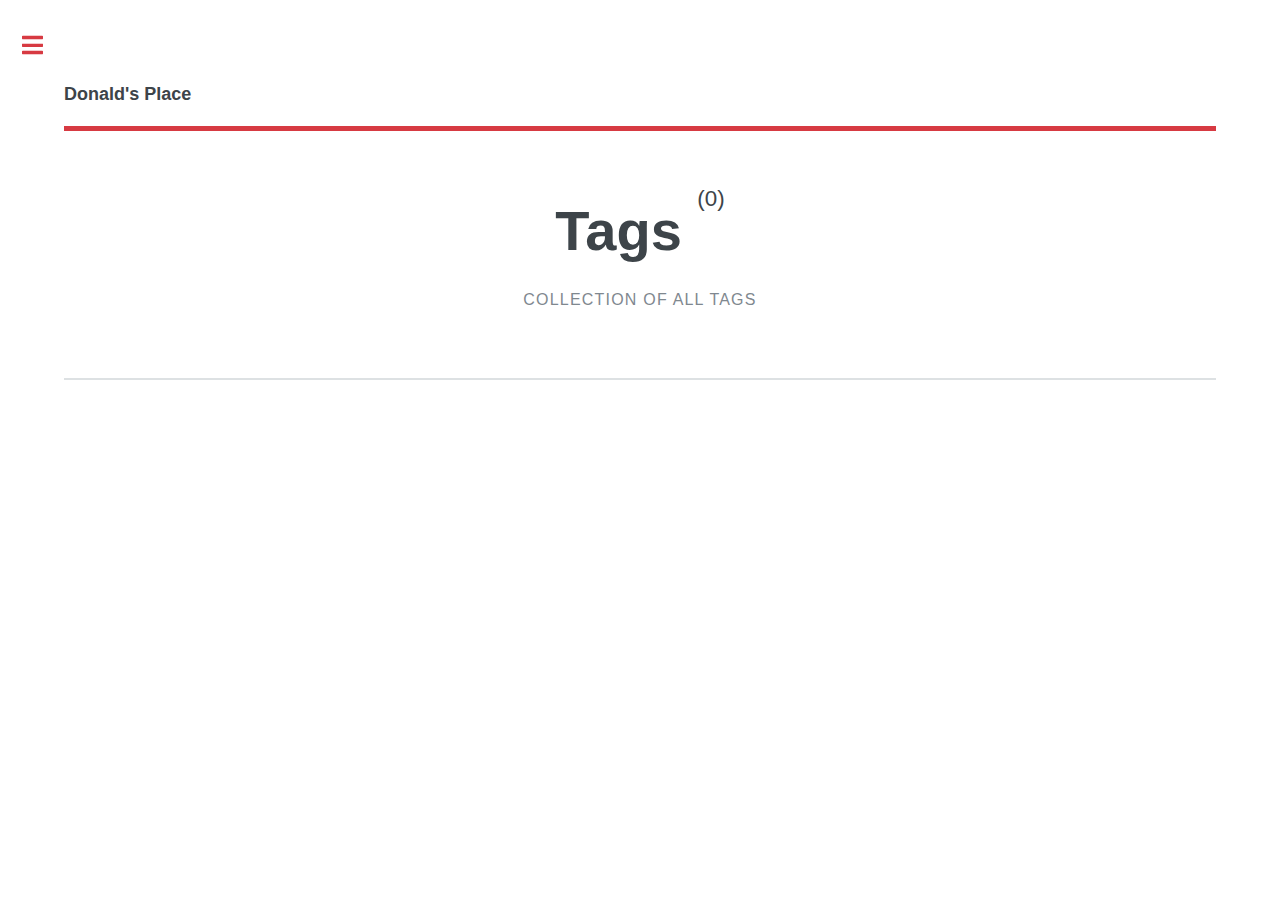
==== tags/index.html @ 57150e5f "Updated from Publii" ====
<!DOCTYPE html><html lang="en-gb"><head><meta charset="utf-8"><meta http-equiv="X-UA-Compatible" content="IE=edge"><meta name="viewport" content="width=device-width,initial-scale=1,user-scalable=no"><title>All tags - Donald&#x27;s Place</title><meta name="robots" content="noindex, follow"><meta name="generator" content="Publii Open-Source CMS for Static Site"><link rel="alternate" type="application/atom+xml" href="https://dchurch315.github.io/feed.xml"><link rel="alternate" type="application/json" href="https://dchurch315.github.io/feed.json"><meta property="og:title" content="Donald's Place"><meta property="og:site_name" content="Donald's Place"><meta property="og:description" content="The Github home of Donald Church"><meta property="og:url" content="https://dchurch315.github.io/tags/"><meta property="og:type" content="website"><link rel="shortcut icon" href="https://dchurch315.github.io/media/website/favicon.png" type="image/x-icon"><link rel="stylesheet" href="https://dchurch315.github.io/assets/css/fontawesome-all.min.css?v=bbcde81f26378440dac4c3d195714389"><link rel="stylesheet" href="https://dchurch315.github.io/assets/css/style.css?v=d9c2229ab80241a1220556e7981365b6"><script type="application/ld+json">{"@context":"http://schema.org","@type":"Organization","name":"Donald's Place","url":"https://dchurch315.github.io/"}</script></head><body class="is-preload"><div id="wrapper"><div id="main"><div class="inner"><header id="header"><a class="logo" href="https://dchurch315.github.io/"><strong>Donald&#x27;s Place</strong></a></header><div class="page-header"><h1>Tags <sup>(0)</sup></h1><p>Collection of all tags</p></div><section><div class="posts"></div></section></div></div><div id="sidebar"><div class="inner"><nav id="menu"><header class="major"><h2>Menu</h2></header></nav><section><header class="major"><h2>Get in touch</h2></header><p>Need to reach me? Try these numbers and URLs</p><ul class="contact"><li class="icon solid fa-envelope">dchurch315@hotmail.com</li><li class="icon solid fa-phone">(352) 234-4273</li><li class="icon solid fa-home">4462 SW 137th Lane<br>Lake Butler, FL 32054</li></ul></section><footer id="footer"><p>Powered by Github and Publii</p></footer></div></div></div><script src="https://dchurch315.github.io/assets/js/jquery.min.js?v=7c14a783dfeb3d238ccd3edd840d82ee"></script><script src="https://dchurch315.github.io/assets/js/browser.min.js?v=c07298dd19048a8a69ad97e754dfe8d0"></script><script src="https://dchurch315.github.io/assets/js/breakpoints.min.js?v=81a479eb099e3b187613943b085923b8"></script><script src="https://dchurch315.github.io/assets/js/util.min.js?v=cbdaf7c20ac2883c77ae23acfbabd47e"></script><script src="https://dchurch315.github.io/assets/js/main.min.js?v=08add7f6d435054ad38ec38d7cf8be40"></script><script>var images=document.querySelectorAll("img[loading]");for(var i=0;i<images.length;i++){if(images[i].complete){images[i].classList.add("is-loaded")}else{images[i].addEventListener("load",function(){this.classList.add("is-loaded")},false)}};</script></body></html>
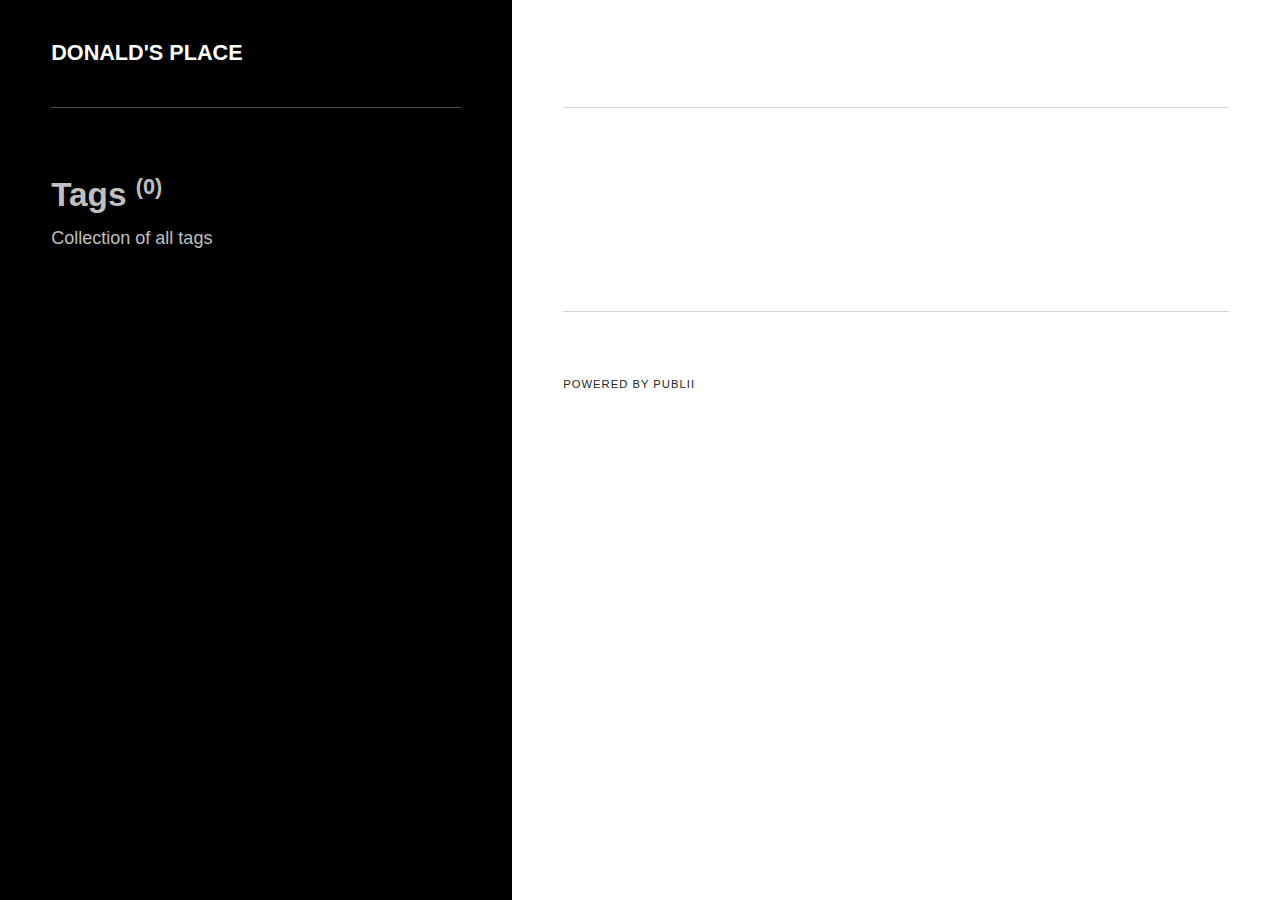
==== commit 45f502c9: "Updated from Publii" ====
--- a/tags/index.html
+++ b/tags/index.html
@@ -1 +1,11 @@
-<!DOCTYPE html><html lang="en-gb"><head><meta charset="utf-8"><meta http-equiv="X-UA-Compatible" content="IE=edge"><meta name="viewport" content="width=device-width,initial-scale=1,user-scalable=no"><title>All tags - Donald&#x27;s Place</title><meta name="robots" content="noindex, follow"><meta name="generator" content="Publii Open-Source CMS for Static Site"><link rel="alternate" type="application/atom+xml" href="https://dchurch315.github.io/feed.xml"><link rel="alternate" type="application/json" href="https://dchurch315.github.io/feed.json"><meta property="og:title" content="Donald's Place"><meta property="og:site_name" content="Donald's Place"><meta property="og:description" content="The Github home of Donald Church"><meta property="og:url" content="https://dchurch315.github.io/tags/"><meta property="og:type" content="website"><link rel="shortcut icon" href="https://dchurch315.github.io/media/website/favicon.png" type="image/x-icon"><link rel="stylesheet" href="https://dchurch315.github.io/assets/css/fontawesome-all.min.css?v=bbcde81f26378440dac4c3d195714389"><link rel="stylesheet" href="https://dchurch315.github.io/assets/css/style.css?v=d9c2229ab80241a1220556e7981365b6"><script type="application/ld+json">{"@context":"http://schema.org","@type":"Organization","name":"Donald's Place","url":"https://dchurch315.github.io/"}</script></head><body class="is-preload"><div id="wrapper"><div id="main"><div class="inner"><header id="header"><a class="logo" href="https://dchurch315.github.io/"><strong>Donald&#x27;s Place</strong></a></header><div class="page-header"><h1>Tags <sup>(0)</sup></h1><p>Collection of all tags</p></div><section><div class="posts"></div></section></div></div><div id="sidebar"><div class="inner"><nav id="menu"><header class="major"><h2>Menu</h2></header></nav><section><header class="major"><h2>Get in touch</h2></header><p>Need to reach me? Try these numbers and URLs</p><ul class="contact"><li class="icon solid fa-envelope">dchurch315@hotmail.com</li><li class="icon solid fa-phone">(352) 234-4273</li><li class="icon solid fa-home">4462 SW 137th Lane<br>Lake Butler, FL 32054</li></ul></section><footer id="footer"><p>Powered by Github and Publii</p></footer></div></div></div><script src="https://dchurch315.github.io/assets/js/jquery.min.js?v=7c14a783dfeb3d238ccd3edd840d82ee"></script><script src="https://dchurch315.github.io/assets/js/browser.min.js?v=c07298dd19048a8a69ad97e754dfe8d0"></script><script src="https://dchurch315.github.io/assets/js/breakpoints.min.js?v=81a479eb099e3b187613943b085923b8"></script><script src="https://dchurch315.github.io/assets/js/util.min.js?v=cbdaf7c20ac2883c77ae23acfbabd47e"></script><script src="https://dchurch315.github.io/assets/js/main.min.js?v=08add7f6d435054ad38ec38d7cf8be40"></script><script>var images=document.querySelectorAll("img[loading]");for(var i=0;i<images.length;i++){if(images[i].complete){images[i].classList.add("is-loaded")}else{images[i].addEventListener("load",function(){this.classList.add("is-loaded")},false)}};</script></body></html>+<!DOCTYPE html><html lang="en-gb"><head><meta charset="utf-8"><meta http-equiv="X-UA-Compatible" content="IE=edge"><meta name="viewport" content="width=device-width,initial-scale=1"><title>All tags - Donald&#x27;s Place</title><meta name="robots" content="noindex, follow"><meta name="generator" content="Publii Open-Source CMS for Static Site"><link rel="alternate" type="application/atom+xml" href="https://dchurch315.github.io/feed.xml"><link rel="alternate" type="application/json" href="https://dchurch315.github.io/feed.json"><meta property="og:title" content="Donald's Place"><meta property="og:site_name" content="Donald's Place"><meta property="og:description" content="The Github home of Donald Church"><meta property="og:url" content="https://dchurch315.github.io/tags/"><meta property="og:type" content="website"><link rel="stylesheet" href="https://dchurch315.github.io/assets/css/style.css?v=b827ce4bac14d4e56a1e3c2e52780784"><script type="application/ld+json">{"@context":"http://schema.org","@type":"Organization","name":"Donald's Place","url":"https://dchurch315.github.io/"}</script></head><body><div class="container js-container"><div class="content"><header class="top"><div class="top__item"><a class="logo" href="https://dchurch315.github.io/">Donald&#x27;s Place</a></div><div class="top__item top__item--right"></div></header><main class="main"><div class="main__left"><header><h1>Tags <sup>(0)</sup></h1><p>Collection of all tags</p></header></div><div class="main__right tags"><div><ul class="feed tags__feed"></ul></div></div></main><footer class="footer"><div class="footer__copyright"><p>Powered by Publii</p></div></footer></div></div><script defer="defer" src="https://dchurch315.github.io/assets/js/scripts.min.js?v=27706a8fe221267c1834098c796f44c1"></script><script>var images = document.querySelectorAll('img[loading]');
+
+        for (var i = 0; i < images.length; i++) {
+            if (images[i].complete) {
+                images[i].classList.add('is-loaded');
+            } else {
+                images[i].addEventListener('load', function () {
+                    this.classList.add('is-loaded');
+                }, false);
+            }
+        }</script></body></html>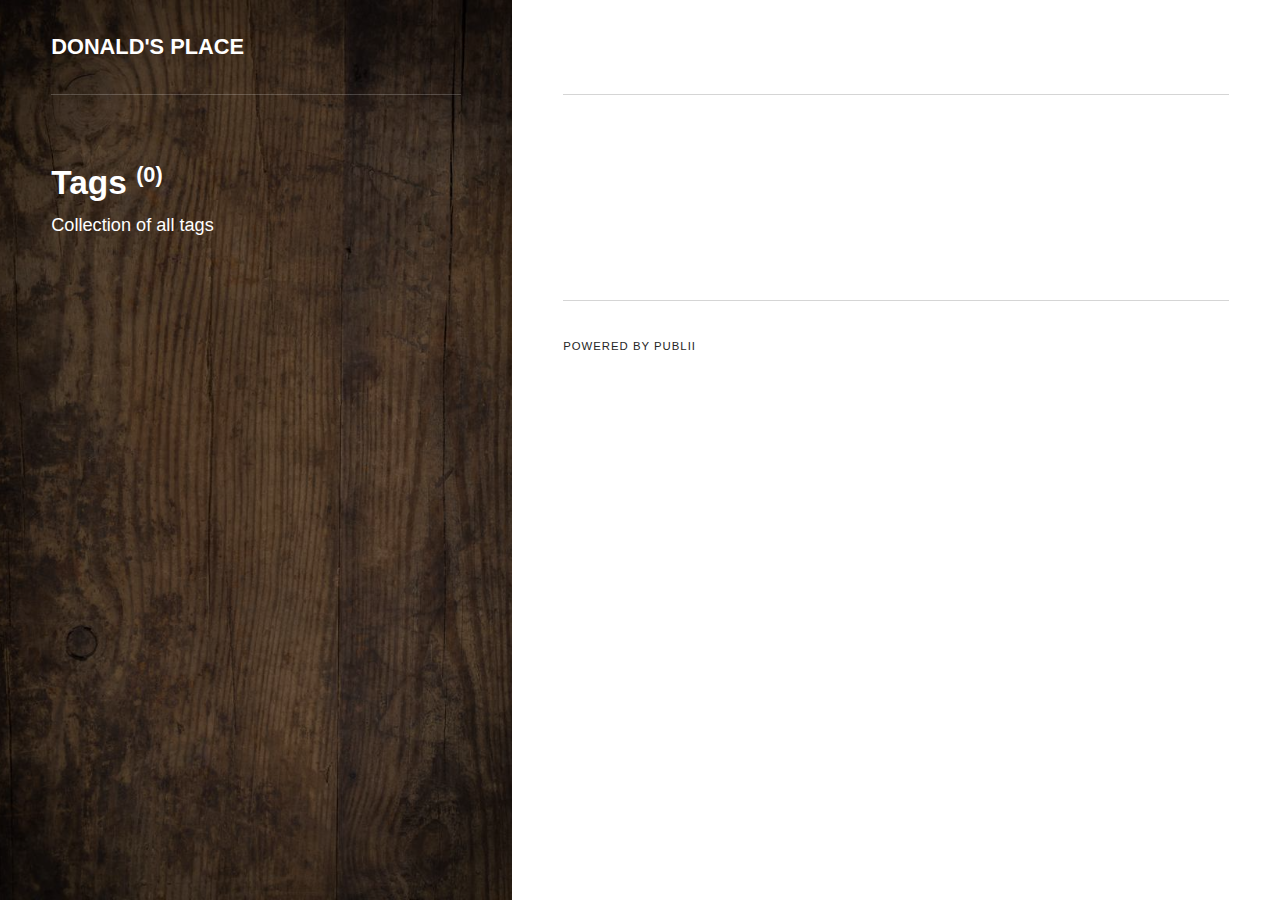
==== commit 263bf0e9: "Updated from Publii" ====
--- a/tags/index.html
+++ b/tags/index.html
@@ -1,4 +1,4 @@
-<!DOCTYPE html><html lang="en-gb"><head><meta charset="utf-8"><meta http-equiv="X-UA-Compatible" content="IE=edge"><meta name="viewport" content="width=device-width,initial-scale=1"><title>All tags - Donald&#x27;s Place</title><meta name="robots" content="noindex, follow"><meta name="generator" content="Publii Open-Source CMS for Static Site"><link rel="alternate" type="application/atom+xml" href="https://dchurch315.github.io/feed.xml"><link rel="alternate" type="application/json" href="https://dchurch315.github.io/feed.json"><meta property="og:title" content="Donald's Place"><meta property="og:site_name" content="Donald's Place"><meta property="og:description" content="The Github home of Donald Church"><meta property="og:url" content="https://dchurch315.github.io/tags/"><meta property="og:type" content="website"><link rel="stylesheet" href="https://dchurch315.github.io/assets/css/style.css?v=b827ce4bac14d4e56a1e3c2e52780784"><script type="application/ld+json">{"@context":"http://schema.org","@type":"Organization","name":"Donald's Place","url":"https://dchurch315.github.io/"}</script></head><body><div class="container js-container"><div class="content"><header class="top"><div class="top__item"><a class="logo" href="https://dchurch315.github.io/">Donald&#x27;s Place</a></div><div class="top__item top__item--right"></div></header><main class="main"><div class="main__left"><header><h1>Tags <sup>(0)</sup></h1><p>Collection of all tags</p></header></div><div class="main__right tags"><div><ul class="feed tags__feed"></ul></div></div></main><footer class="footer"><div class="footer__copyright"><p>Powered by Publii</p></div></footer></div></div><script defer="defer" src="https://dchurch315.github.io/assets/js/scripts.min.js?v=27706a8fe221267c1834098c796f44c1"></script><script>var images = document.querySelectorAll('img[loading]');
+<!DOCTYPE html><html lang="en-gb"><head><meta charset="utf-8"><meta http-equiv="X-UA-Compatible" content="IE=edge"><meta name="viewport" content="width=device-width,initial-scale=1"><title>All tags - Donald&#x27;s Place</title><meta name="robots" content="noindex, follow"><meta name="generator" content="Publii Open-Source CMS for Static Site"><link rel="alternate" type="application/atom+xml" href="https://dchurch315.github.io/feed.xml"><link rel="alternate" type="application/json" href="https://dchurch315.github.io/feed.json"><meta property="og:title" content="Donald's Place"><meta property="og:site_name" content="Donald's Place"><meta property="og:description" content="The Github home of Donald Church"><meta property="og:url" content="https://dchurch315.github.io/tags/"><meta property="og:type" content="website"><link rel="stylesheet" href="https://dchurch315.github.io/assets/css/style.css?v=1a7fffba40da977449df3f0807b714f1"><script type="application/ld+json">{"@context":"http://schema.org","@type":"Organization","name":"Donald's Place","url":"https://dchurch315.github.io/"}</script></head><body><div class="container js-container"><div class="content"><header class="top"><div class="top__item"><a class="logo" href="https://dchurch315.github.io/">Donald&#x27;s Place</a></div><div class="top__item top__item--right"></div></header><main class="main"><div class="main__left"><figure class="hero"><img src="https://dchurch315.github.io/media/website/vertical-Wood.jpg" srcset="https://dchurch315.github.io/media/website/responsive/vertical-Wood-xs.jpg 300w, https://dchurch315.github.io/media/website/responsive/vertical-Wood-sm.jpg 480w, https://dchurch315.github.io/media/website/responsive/vertical-Wood-md.jpg 768w, https://dchurch315.github.io/media/website/responsive/vertical-Wood-lg.jpg 1024w, https://dchurch315.github.io/media/website/responsive/vertical-Wood-xl.jpg 1280w, https://dchurch315.github.io/media/website/responsive/vertical-Wood-2xl.jpg 1600w" sizes="(min-width: 1800px) 50vw, (min-width: 900px) 40vw, 100vw" loading="eager" width="800" height="1200" alt=""></figure><header><h1>Tags <sup>(0)</sup></h1><p>Collection of all tags</p></header></div><div class="main__right tags"><div><ul class="feed tags__feed"></ul></div></div></main><footer class="footer"><div class="footer__copyright">Powered by Publii</div></footer></div></div><script defer="defer" src="https://dchurch315.github.io/assets/js/scripts.min.js?v=27706a8fe221267c1834098c796f44c1"></script><script>var images = document.querySelectorAll('img[loading]');
 
         for (var i = 0; i < images.length; i++) {
             if (images[i].complete) {
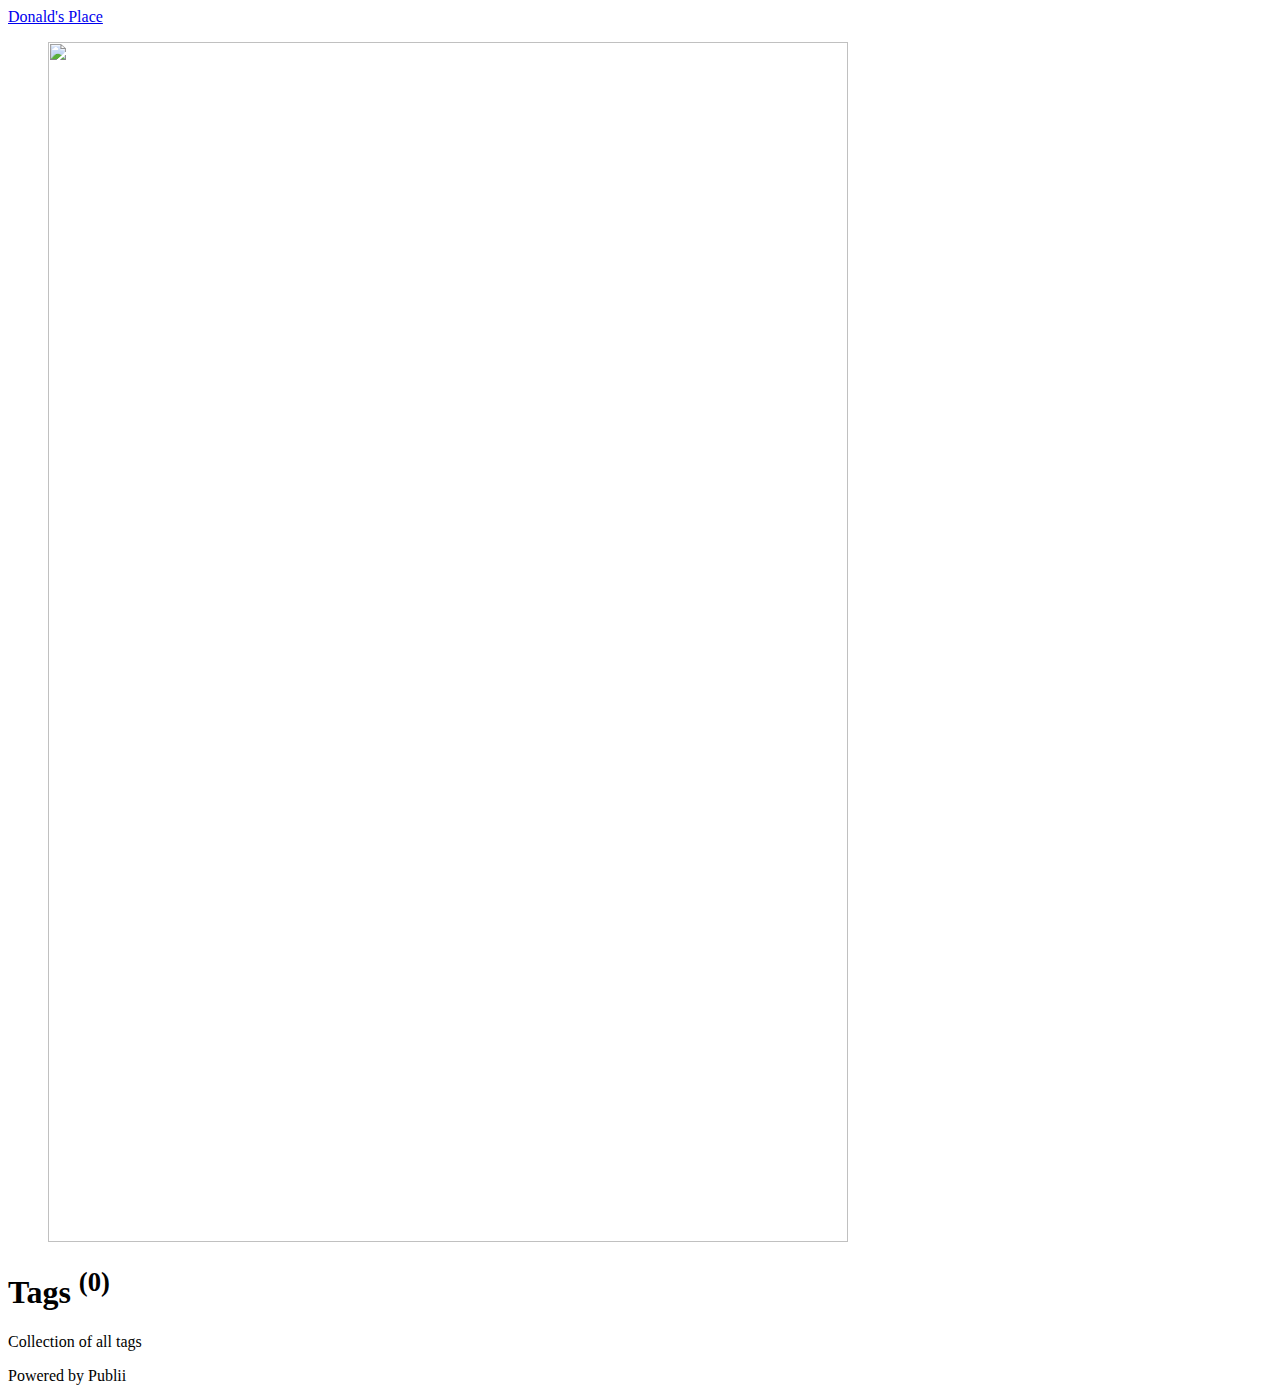
==== commit 28e39494: "Updated from Publii" ====
--- a/tags/index.html
+++ b/tags/index.html
@@ -1,4 +1,4 @@
-<!DOCTYPE html><html lang="en-gb"><head><meta charset="utf-8"><meta http-equiv="X-UA-Compatible" content="IE=edge"><meta name="viewport" content="width=device-width,initial-scale=1"><title>All tags - Donald&#x27;s Place</title><meta name="robots" content="noindex, follow"><meta name="generator" content="Publii Open-Source CMS for Static Site"><link rel="alternate" type="application/atom+xml" href="https://dchurch315.github.io/feed.xml"><link rel="alternate" type="application/json" href="https://dchurch315.github.io/feed.json"><meta property="og:title" content="Donald's Place"><meta property="og:site_name" content="Donald's Place"><meta property="og:description" content="The Github home of Donald Church"><meta property="og:url" content="https://dchurch315.github.io/tags/"><meta property="og:type" content="website"><link rel="stylesheet" href="https://dchurch315.github.io/assets/css/style.css?v=1a7fffba40da977449df3f0807b714f1"><script type="application/ld+json">{"@context":"http://schema.org","@type":"Organization","name":"Donald's Place","url":"https://dchurch315.github.io/"}</script></head><body><div class="container js-container"><div class="content"><header class="top"><div class="top__item"><a class="logo" href="https://dchurch315.github.io/">Donald&#x27;s Place</a></div><div class="top__item top__item--right"></div></header><main class="main"><div class="main__left"><figure class="hero"><img src="https://dchurch315.github.io/media/website/vertical-Wood.jpg" srcset="https://dchurch315.github.io/media/website/responsive/vertical-Wood-xs.jpg 300w, https://dchurch315.github.io/media/website/responsive/vertical-Wood-sm.jpg 480w, https://dchurch315.github.io/media/website/responsive/vertical-Wood-md.jpg 768w, https://dchurch315.github.io/media/website/responsive/vertical-Wood-lg.jpg 1024w, https://dchurch315.github.io/media/website/responsive/vertical-Wood-xl.jpg 1280w, https://dchurch315.github.io/media/website/responsive/vertical-Wood-2xl.jpg 1600w" sizes="(min-width: 1800px) 50vw, (min-width: 900px) 40vw, 100vw" loading="eager" width="800" height="1200" alt=""></figure><header><h1>Tags <sup>(0)</sup></h1><p>Collection of all tags</p></header></div><div class="main__right tags"><div><ul class="feed tags__feed"></ul></div></div></main><footer class="footer"><div class="footer__copyright">Powered by Publii</div></footer></div></div><script defer="defer" src="https://dchurch315.github.io/assets/js/scripts.min.js?v=27706a8fe221267c1834098c796f44c1"></script><script>var images = document.querySelectorAll('img[loading]');
+<!DOCTYPE html><html lang="en-gb"><head><meta charset="utf-8"><meta http-equiv="X-UA-Compatible" content="IE=edge"><meta name="viewport" content="width=device-width,initial-scale=1"><title>All tags - Donald&#x27;s Place</title><meta name="robots" content="noindex, follow"><meta name="generator" content="Publii Open-Source CMS for Static Site"><link rel="alternate" type="application/atom+xml" href="https://dev.donaldchurch.com/feed.xml"><link rel="alternate" type="application/json" href="https://dev.donaldchurch.com/feed.json"><meta property="og:title" content="Donald's Place"><meta property="og:site_name" content="Donald's Place"><meta property="og:description" content="The Github home of Donald Church"><meta property="og:url" content="https://dev.donaldchurch.com/tags/"><meta property="og:type" content="website"><link rel="stylesheet" href="https://dev.donaldchurch.com/assets/css/style.css?v=1a7fffba40da977449df3f0807b714f1"><script type="application/ld+json">{"@context":"http://schema.org","@type":"Organization","name":"Donald's Place","url":"https://dev.donaldchurch.com/"}</script></head><body><div class="container js-container"><div class="content"><header class="top"><div class="top__item"><a class="logo" href="https://dev.donaldchurch.com/">Donald&#x27;s Place</a></div><div class="top__item top__item--right"></div></header><main class="main"><div class="main__left"><figure class="hero"><img src="https://dev.donaldchurch.com/media/website/vertical-Wood.jpg" srcset="https://dev.donaldchurch.com/media/website/responsive/vertical-Wood-xs.jpg 300w, https://dev.donaldchurch.com/media/website/responsive/vertical-Wood-sm.jpg 480w, https://dev.donaldchurch.com/media/website/responsive/vertical-Wood-md.jpg 768w, https://dev.donaldchurch.com/media/website/responsive/vertical-Wood-lg.jpg 1024w, https://dev.donaldchurch.com/media/website/responsive/vertical-Wood-xl.jpg 1280w, https://dev.donaldchurch.com/media/website/responsive/vertical-Wood-2xl.jpg 1600w" sizes="(min-width: 1800px) 50vw, (min-width: 900px) 40vw, 100vw" loading="eager" width="800" height="1200" alt=""></figure><header><h1>Tags <sup>(0)</sup></h1><p>Collection of all tags</p></header></div><div class="main__right tags"><div><ul class="feed tags__feed"></ul></div></div></main><footer class="footer"><div class="footer__copyright">Powered by Publii</div></footer></div></div><script defer="defer" src="https://dev.donaldchurch.com/assets/js/scripts.min.js?v=27706a8fe221267c1834098c796f44c1"></script><script>var images = document.querySelectorAll('img[loading]');
 
         for (var i = 0; i < images.length; i++) {
             if (images[i].complete) {
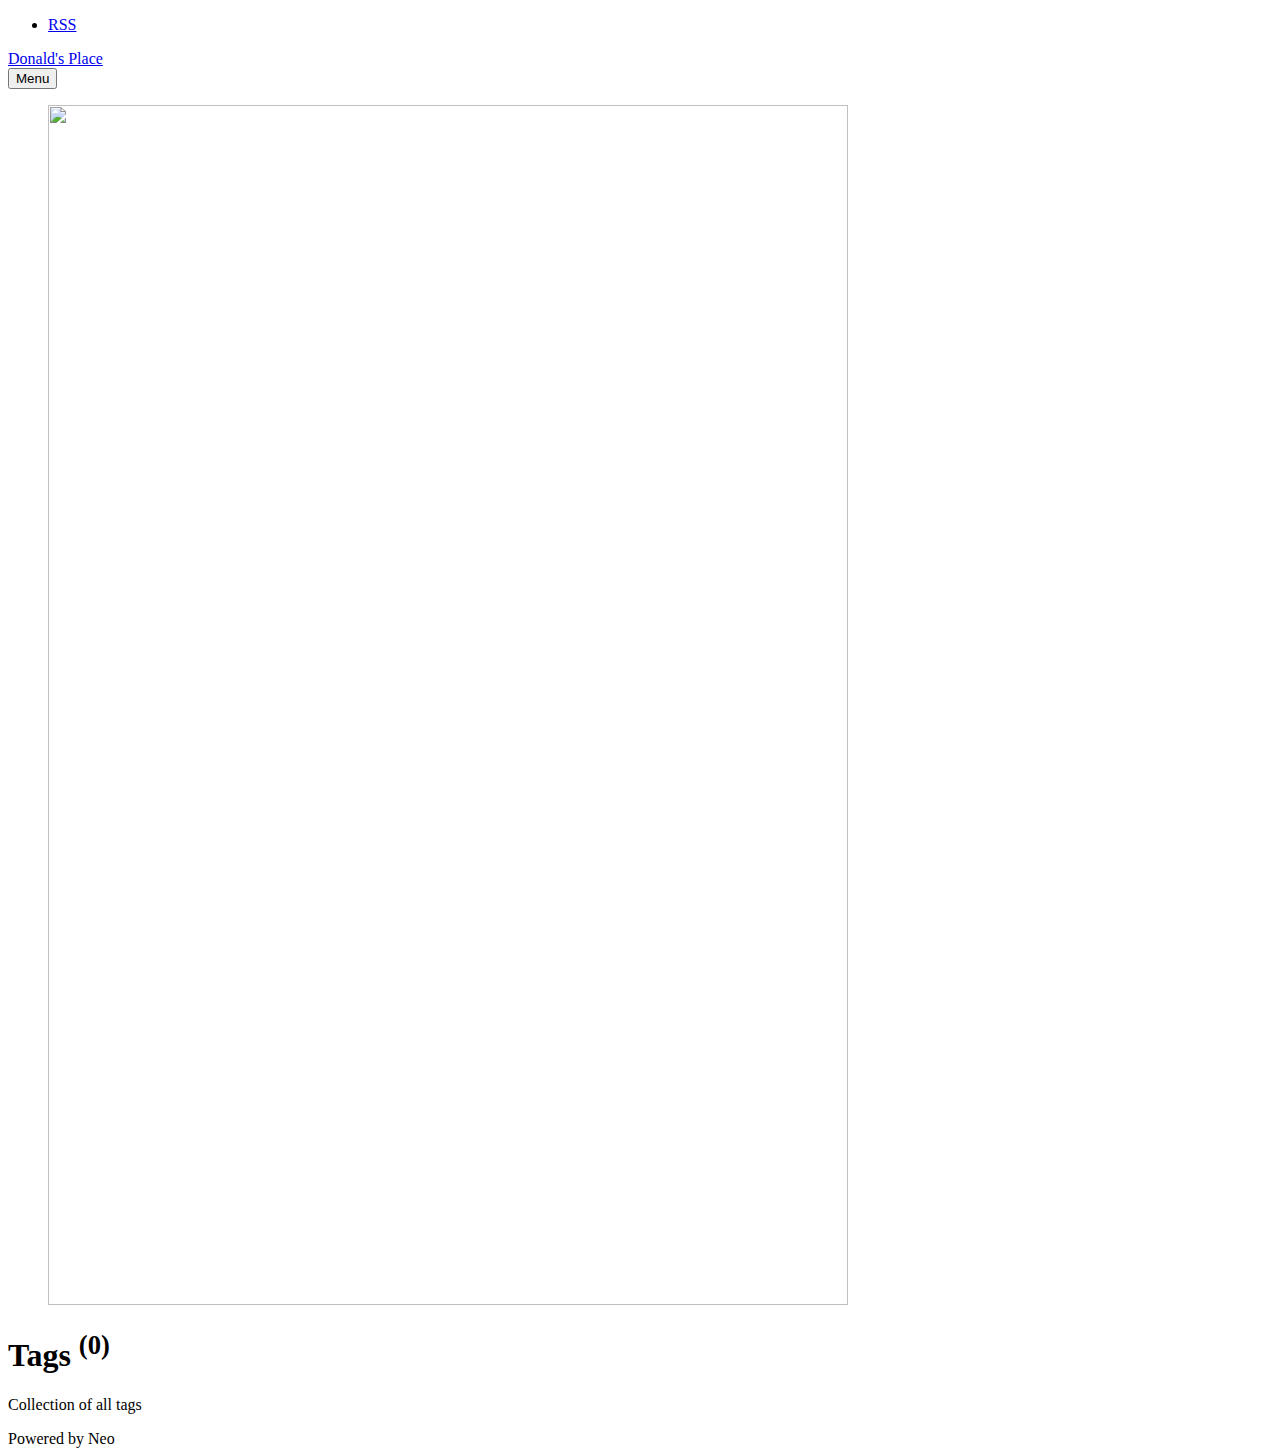
==== commit 49088a2b: "Updated from Publii" ====
--- a/tags/index.html
+++ b/tags/index.html
@@ -1,4 +1,4 @@
-<!DOCTYPE html><html lang="en-gb"><head><meta charset="utf-8"><meta http-equiv="X-UA-Compatible" content="IE=edge"><meta name="viewport" content="width=device-width,initial-scale=1"><title>All tags - Donald&#x27;s Place</title><meta name="robots" content="noindex, follow"><meta name="generator" content="Publii Open-Source CMS for Static Site"><link rel="alternate" type="application/atom+xml" href="https://dev.donaldchurch.com/feed.xml"><link rel="alternate" type="application/json" href="https://dev.donaldchurch.com/feed.json"><meta property="og:title" content="Donald's Place"><meta property="og:site_name" content="Donald's Place"><meta property="og:description" content="The Github home of Donald Church"><meta property="og:url" content="https://dev.donaldchurch.com/tags/"><meta property="og:type" content="website"><link rel="stylesheet" href="https://dev.donaldchurch.com/assets/css/style.css?v=1a7fffba40da977449df3f0807b714f1"><script type="application/ld+json">{"@context":"http://schema.org","@type":"Organization","name":"Donald's Place","url":"https://dev.donaldchurch.com/"}</script></head><body><div class="container js-container"><div class="content"><header class="top"><div class="top__item"><a class="logo" href="https://dev.donaldchurch.com/">Donald&#x27;s Place</a></div><div class="top__item top__item--right"></div></header><main class="main"><div class="main__left"><figure class="hero"><img src="https://dev.donaldchurch.com/media/website/vertical-Wood.jpg" srcset="https://dev.donaldchurch.com/media/website/responsive/vertical-Wood-xs.jpg 300w, https://dev.donaldchurch.com/media/website/responsive/vertical-Wood-sm.jpg 480w, https://dev.donaldchurch.com/media/website/responsive/vertical-Wood-md.jpg 768w, https://dev.donaldchurch.com/media/website/responsive/vertical-Wood-lg.jpg 1024w, https://dev.donaldchurch.com/media/website/responsive/vertical-Wood-xl.jpg 1280w, https://dev.donaldchurch.com/media/website/responsive/vertical-Wood-2xl.jpg 1600w" sizes="(min-width: 1800px) 50vw, (min-width: 900px) 40vw, 100vw" loading="eager" width="800" height="1200" alt=""></figure><header><h1>Tags <sup>(0)</sup></h1><p>Collection of all tags</p></header></div><div class="main__right tags"><div><ul class="feed tags__feed"></ul></div></div></main><footer class="footer"><div class="footer__copyright">Powered by Publii</div></footer></div></div><script defer="defer" src="https://dev.donaldchurch.com/assets/js/scripts.min.js?v=27706a8fe221267c1834098c796f44c1"></script><script>var images = document.querySelectorAll('img[loading]');
+<!DOCTYPE html><html lang="en-gb"><head><meta charset="utf-8"><meta http-equiv="X-UA-Compatible" content="IE=edge"><meta name="viewport" content="width=device-width,initial-scale=1"><title>All tags - Donald&#x27;s Place</title><meta name="robots" content="noindex, follow"><meta name="generator" content="Publii Open-Source CMS for Static Site"><link rel="alternate" type="application/atom+xml" href="https://dev.donaldchurch.com/feed.xml"><link rel="alternate" type="application/json" href="https://dev.donaldchurch.com/feed.json"><meta property="og:title" content="Donald's Place"><meta property="og:site_name" content="Donald's Place"><meta property="og:description" content="The Github home of Donald Church"><meta property="og:url" content="https://dev.donaldchurch.com/tags/"><meta property="og:type" content="website"><link rel="stylesheet" href="https://dev.donaldchurch.com/assets/css/style.css?v=1a7fffba40da977449df3f0807b714f1"><script type="application/ld+json">{"@context":"http://schema.org","@type":"Organization","name":"Donald's Place","url":"https://dev.donaldchurch.com/"}</script></head><body><div class="container js-container"><nav class="menu"><ul class="navbar__menu"><li><a href="https://dev.donaldchurch.com/feed.xml" target="_self">RSS</a></li></ul></nav><div class="content"><header class="top"><div class="top__item"><a class="logo" href="https://dev.donaldchurch.com/">Donald&#x27;s Place</a></div><div class="top__item top__item--right"><button class="menu-toggle js-menu-toggle" aria-label="Menu" aria-expanded="false"><span class="menu-toggle-box"><span class="menu-toggle-inner">Menu</span></span></button></div></header><main class="main"><div class="main__left"><figure class="hero"><img src="https://dev.donaldchurch.com/media/website/vertical-Wood.jpg" srcset="https://dev.donaldchurch.com/media/website/responsive/vertical-Wood-xs.jpg 300w, https://dev.donaldchurch.com/media/website/responsive/vertical-Wood-sm.jpg 480w, https://dev.donaldchurch.com/media/website/responsive/vertical-Wood-md.jpg 768w, https://dev.donaldchurch.com/media/website/responsive/vertical-Wood-lg.jpg 1024w, https://dev.donaldchurch.com/media/website/responsive/vertical-Wood-xl.jpg 1280w, https://dev.donaldchurch.com/media/website/responsive/vertical-Wood-2xl.jpg 1600w" sizes="(min-width: 1800px) 50vw, (min-width: 900px) 40vw, 100vw" loading="eager" width="800" height="1200" alt=""></figure><header><h1>Tags <sup>(0)</sup></h1><p>Collection of all tags</p></header></div><div class="main__right tags"><div><ul class="feed tags__feed"></ul></div></div></main><footer class="footer"><div class="footer__copyright">Powered by Neo</div></footer></div></div><script defer="defer" src="https://dev.donaldchurch.com/assets/js/scripts.min.js?v=27706a8fe221267c1834098c796f44c1"></script><script>var images = document.querySelectorAll('img[loading]');
 
         for (var i = 0; i < images.length; i++) {
             if (images[i].complete) {
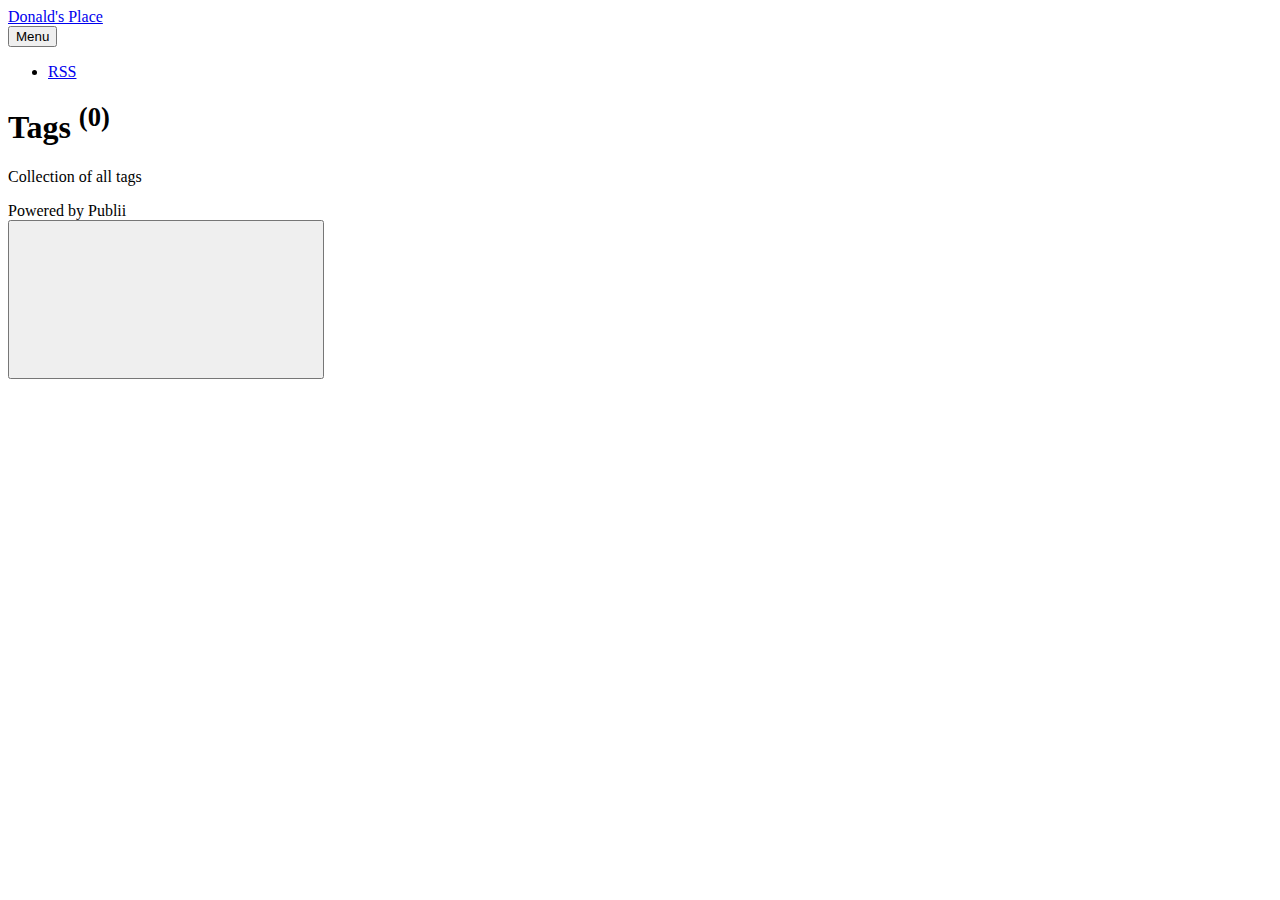
==== commit 69ebb7e4: "Publii: update content" ====
--- a/tags/index.html
+++ b/tags/index.html
@@ -1,5 +1,6 @@
-<!DOCTYPE html><html lang="en-gb"><head><meta charset="utf-8"><meta http-equiv="X-UA-Compatible" content="IE=edge"><meta name="viewport" content="width=device-width,initial-scale=1"><title>All tags - Donald&#x27;s Place</title><meta name="robots" content="noindex, follow"><meta name="generator" content="Publii Open-Source CMS for Static Site"><link rel="alternate" type="application/atom+xml" href="https://dev.donaldchurch.com/feed.xml"><link rel="alternate" type="application/json" href="https://dev.donaldchurch.com/feed.json"><meta property="og:title" content="Donald's Place"><meta property="og:site_name" content="Donald's Place"><meta property="og:description" content="The Github home of Donald Church"><meta property="og:url" content="https://dev.donaldchurch.com/tags/"><meta property="og:type" content="website"><link rel="stylesheet" href="https://dev.donaldchurch.com/assets/css/style.css?v=1a7fffba40da977449df3f0807b714f1"><script type="application/ld+json">{"@context":"http://schema.org","@type":"Organization","name":"Donald's Place","url":"https://dev.donaldchurch.com/"}</script></head><body><div class="container js-container"><nav class="menu"><ul class="navbar__menu"><li><a href="https://dev.donaldchurch.com/feed.xml" target="_self">RSS</a></li></ul></nav><div class="content"><header class="top"><div class="top__item"><a class="logo" href="https://dev.donaldchurch.com/">Donald&#x27;s Place</a></div><div class="top__item top__item--right"><button class="menu-toggle js-menu-toggle" aria-label="Menu" aria-expanded="false"><span class="menu-toggle-box"><span class="menu-toggle-inner">Menu</span></span></button></div></header><main class="main"><div class="main__left"><figure class="hero"><img src="https://dev.donaldchurch.com/media/website/vertical-Wood.jpg" srcset="https://dev.donaldchurch.com/media/website/responsive/vertical-Wood-xs.jpg 300w, https://dev.donaldchurch.com/media/website/responsive/vertical-Wood-sm.jpg 480w, https://dev.donaldchurch.com/media/website/responsive/vertical-Wood-md.jpg 768w, https://dev.donaldchurch.com/media/website/responsive/vertical-Wood-lg.jpg 1024w, https://dev.donaldchurch.com/media/website/responsive/vertical-Wood-xl.jpg 1280w, https://dev.donaldchurch.com/media/website/responsive/vertical-Wood-2xl.jpg 1600w" sizes="(min-width: 1800px) 50vw, (min-width: 900px) 40vw, 100vw" loading="eager" width="800" height="1200" alt=""></figure><header><h1>Tags <sup>(0)</sup></h1><p>Collection of all tags</p></header></div><div class="main__right tags"><div><ul class="feed tags__feed"></ul></div></div></main><footer class="footer"><div class="footer__copyright">Powered by Neo</div></footer></div></div><script defer="defer" src="https://dev.donaldchurch.com/assets/js/scripts.min.js?v=27706a8fe221267c1834098c796f44c1"></script><script>var images = document.querySelectorAll('img[loading]');
-
+<!DOCTYPE html><html lang="en-us"><head><meta charset="utf-8"><meta http-equiv="X-UA-Compatible" content="IE=edge"><meta name="viewport" content="width=device-width,initial-scale=1"><title>All tags - Donald&#x27;s Place</title><meta name="robots" content="noindex, follow"><meta name="generator" content="Publii Open-Source CMS for Static Site"><link rel="alternate" type="application/atom+xml" href="https://dev.donaldchurch.com/feed.xml"><link rel="alternate" type="application/json" href="https://dev.donaldchurch.com/feed.json"><meta property="og:title" content="Donald's Place"><meta property="og:site_name" content="Donald's Place"><meta property="og:description" content="The Github home of Donald Church"><meta property="og:url" content="https://dev.donaldchurch.com/tags/"><meta property="og:type" content="website"><link rel="stylesheet" href="https://dev.donaldchurch.com/assets/css/style.css?v=0cac308dcec647bc019237ca35db83a6"><script type="application/ld+json">{"@context":"http://schema.org","@type":"Organization","name":"Donald's Place","url":"https://dev.donaldchurch.com/"}</script><noscript><style>img[loading] {
+                    opacity: 1;
+                }</style></noscript></head><body><div class="site-container"><header class="top" id="js-header"><a class="logo" href="https://dev.donaldchurch.com/">Donald&#x27;s Place</a><nav class="navbar js-navbar"><button class="navbar__toggle js-toggle" aria-label="Menu" aria-haspopup="true" aria-expanded="false"><span class="navbar__toggle-box"><span class="navbar__toggle-inner">Menu</span></span></button><ul class="navbar__menu"><li><a href="https://dev.donaldchurch.com/feed.xml" target="_self">RSS</a></li></ul></nav></header><main class="page page--tags"><div class="hero"><header class="hero__content"><div class="wrapper"><h1>Tags <sup>(0)</sup></h1><p>Collection of all tags</p></div></header></div><div class="wrapper"><ul class="feed feed--grid"></ul></div></main><footer class="footer"><div class="footer__copyright">Powered by Publii</div><button onclick="backToTopFunction()" id="backToTop" class="footer__bttop" aria-label="Back to top" title="Back to top"><svg><use xlink:href="https://dev.donaldchurch.com/assets/svg/svg-map.svg#toparrow"/></svg></button></footer></div><script defer="defer" src="https://dev.donaldchurch.com/assets/js/scripts.min.js?v=f47c11534595205f20935f0db2a62a85"></script><script>window.publiiThemeMenuConfig={mobileMenuMode:'sidebar',animationSpeed:300,submenuWidth: 'auto',doubleClickTime:500,mobileMenuExpandableSubmenus:true,relatedContainerForOverlayMenuSelector:'.top'};</script><script>var images = document.querySelectorAll('img[loading]');
         for (var i = 0; i < images.length; i++) {
             if (images[i].complete) {
                 images[i].classList.add('is-loaded');
